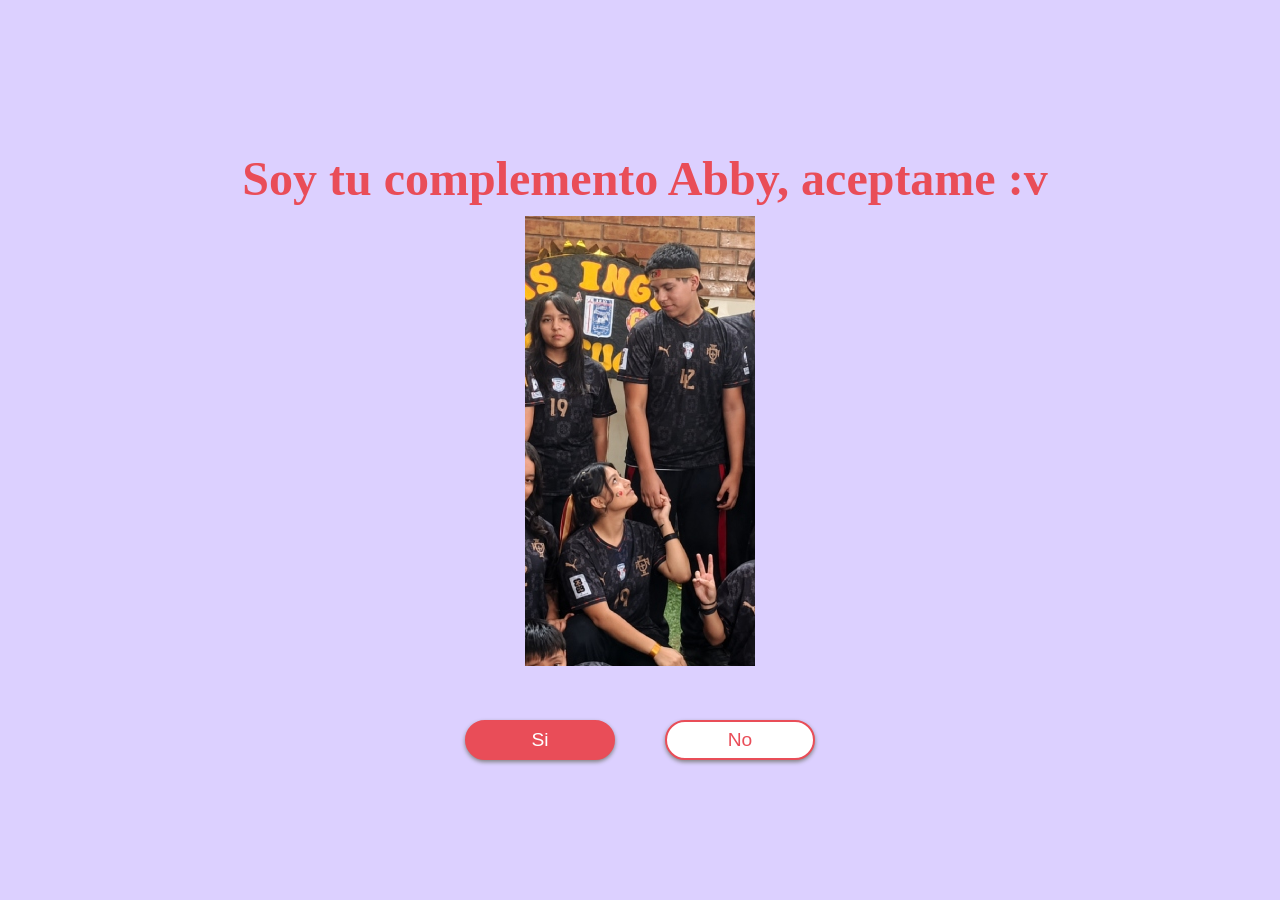
==== abrazo/secu.html @ 3ae965ff "first commit" ====
<!DOCTYPE html>
<html lang="en">
<head>
    <meta charset="UTF-8">
    <meta name="viewport" content="width=device-width, initial-scale=1.0">
    <title>Pequeña | Mile</title>
    <link rel="stylesheet" href="style.css"/>
</head>
<body>
    <audio src="sound/miu.mp3" autoplay></audio>
    <div class="wrapper">
        <h2 class="question">Soy tu complemento Abby, aceptame :v</h2>
        <img class="gif" alt="gif" src="img/danko.jpg"/>
        <div class="btn-group">
            <button class="yes-btn">Si</button>
            <button class="no-btn">No</button>
        </div>
    </div>
    <script src="script.js"></script>
</body>
</html>
---- abrazo/style.css ----
* {
    margin: 0;
    padding: 0;
    box-sizing: border-box;
}

body {
    display: flex;
    justify-content: center;
    align-items: center;
    min-height: 100vh;
    background: #DCD0FF;
}



h2 {
    text-align: center;
    font-size: 3em;
    color: #e94d58;
    margin: 10px 0;
    padding-left: 10px;
}
.btn-group {
    width: 100%;
    height: 40px;
    display: flex;
    justify-content: center;
    margin-top: 50px;

}
button {
    position: absolute;
    width: 150px;
    height: inherit;
    color: white;
    font-size: 1.2em;
    border-radius: 30px;
    outline: none;
    cursor: pointer;
    box-shadow: 0 2px 4px gray;
    border: 2px solid #e94d58;
    font-size: 1.2em;
}
button:nth-child(1) {
    margin-left: -200px;
    background: #e94d58;
}
button:nth-child(2) {
    margin-right: -200px;
    background: white;
    color: #e94d58;
}

.wrapper{
    text-align: center;
}

/* Pantallas móviles generales (incluido iPhone 11) */
@media only screen and (max-width: 428px) {
    .gif {
        width: 300px; /* 100% del ancho de la vista */
        height: auto; /* 100% de la altura de la vista */
    }
}
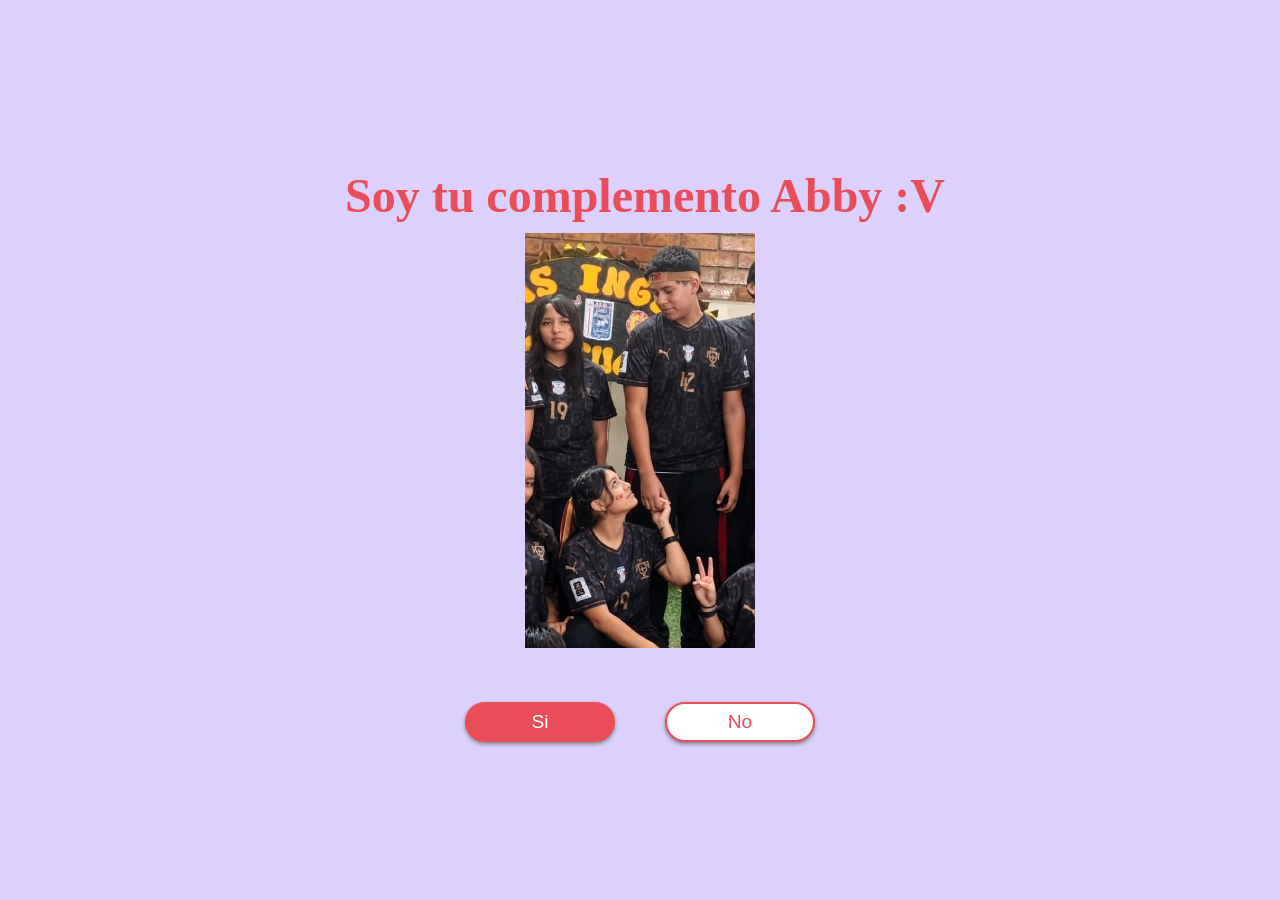
==== commit 34aed1f7: "cambio danjk" ====
--- a/abrazo/secu.html
+++ b/abrazo/secu.html
@@ -9,7 +9,7 @@
 <body>
     <audio src="sound/miu.mp3" autoplay></audio>
     <div class="wrapper">
-        <h2 class="question">Soy tu complemento Abby, aceptame :v</h2>
+        <h2 class="question">Soy tu complemento Abby :V</h2>
         <img class="gif" alt="gif" src="img/danko.jpg"/>
         <div class="btn-group">
             <button class="yes-btn">Si</button>
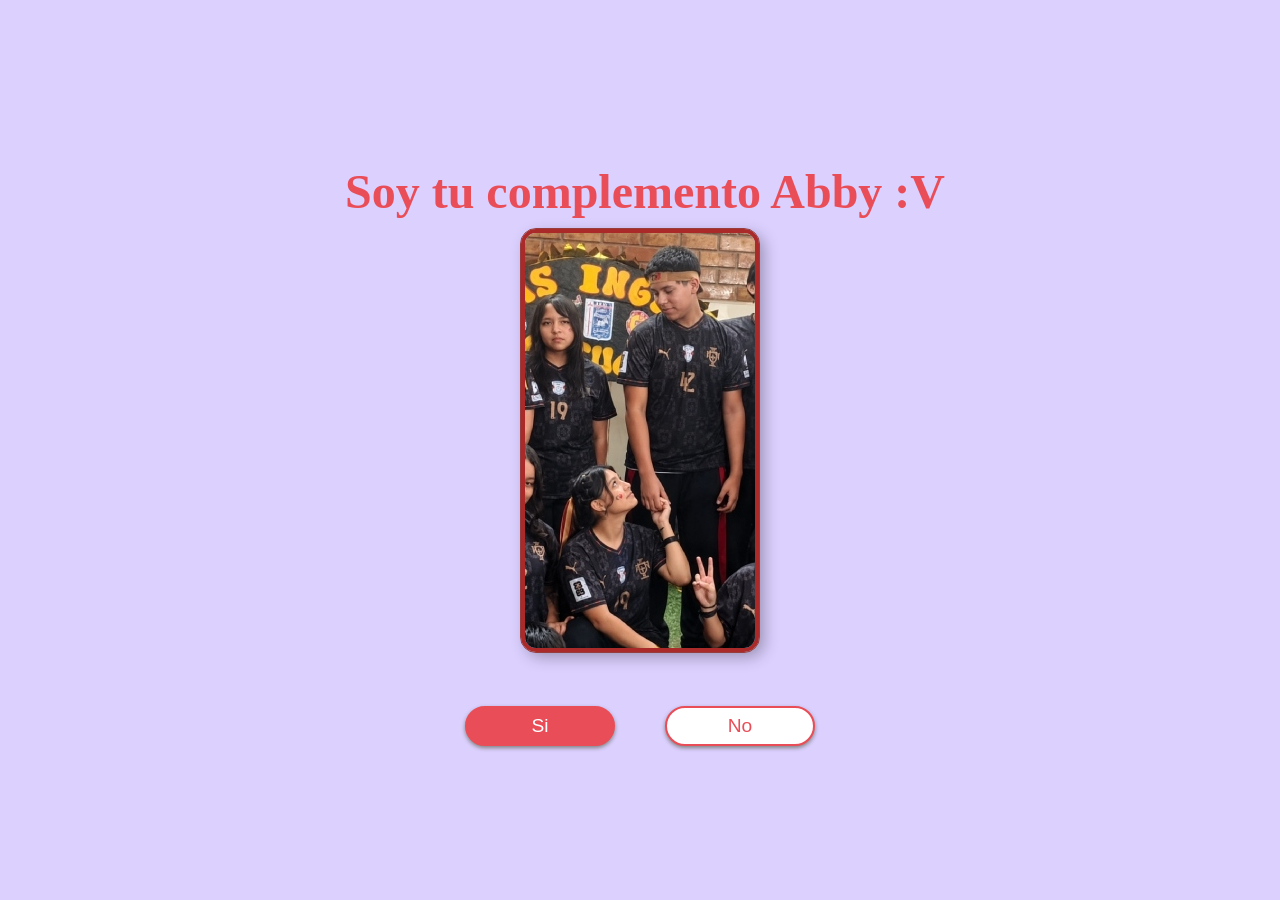
==== commit 2a79dac8: "sound" ====
--- a/abrazo/secu.html
+++ b/abrazo/secu.html
@@ -7,7 +7,7 @@
     <link rel="stylesheet" href="style.css"/>
 </head>
 <body>
-    <audio src="sound/miu.mp3" autoplay></audio>
+    <audio src="sound/cuco.mp3" autoplay></audio>
     <div class="wrapper">
         <h2 class="question">Soy tu complemento Abby :V</h2>
         <img class="gif" alt="gif" src="img/danko.jpg"/>
--- a/abrazo/style.css
+++ b/abrazo/style.css
@@ -11,7 +11,12 @@
     min-height: 100vh;
     background: #DCD0FF;
 }
-
+.gif {
+    border-radius: 15px;
+    border: 4px solid #aa2929; /* Borde exterior claro */
+    outline: 1px solid #973d3d; /* Borde fino extra */
+    box-shadow: 5px 5px 15px rgba(0,0,0,0.3);
+}
 
 
 h2 {
